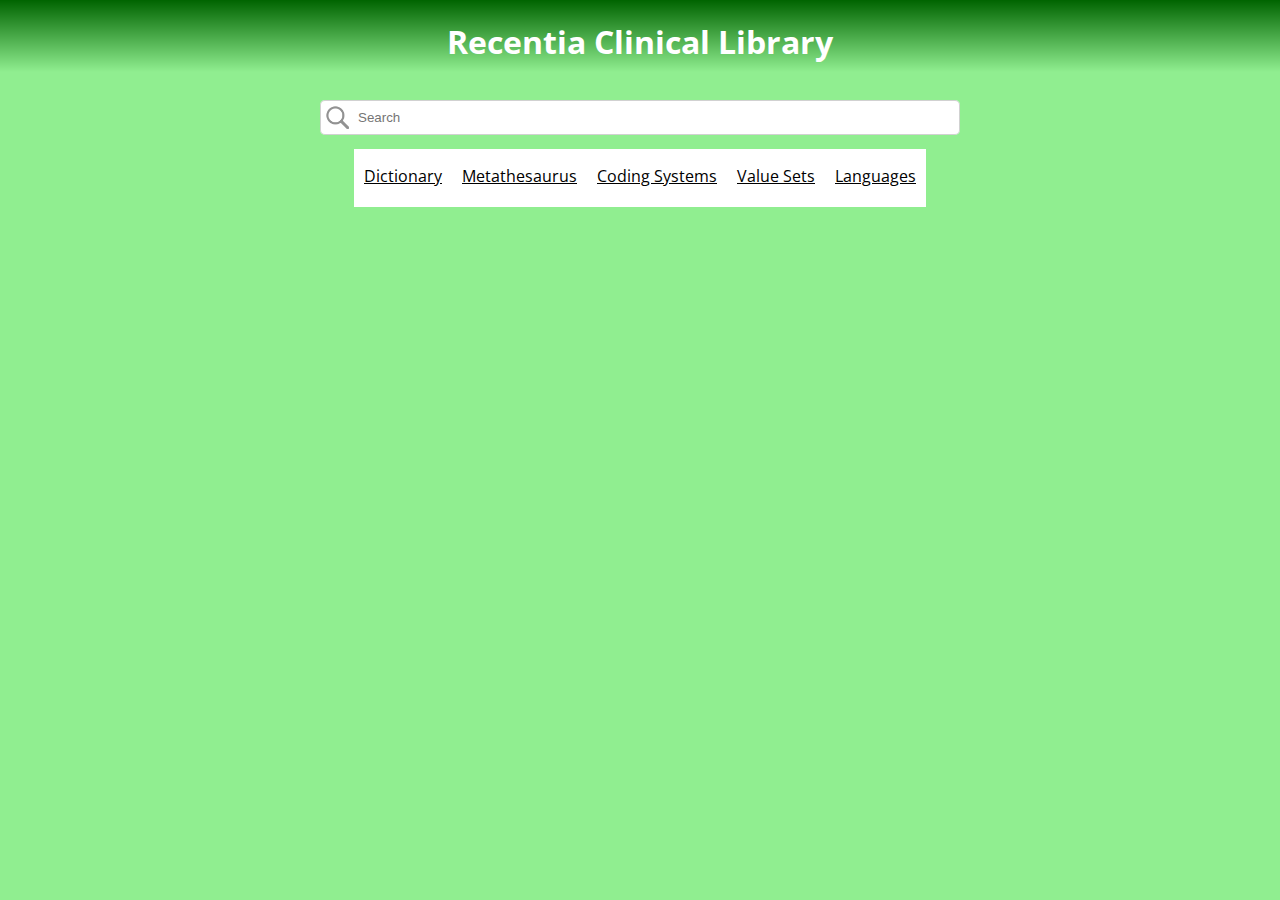
==== Recentia/index.html @ 88c42b9f "Sending Updates" ====
<!DOCTYPE html>
<html lang="en">
<head>
    <meta charset="UTF-8">
    <title>Recentia</title>
    <link rel="stylesheet" href="style.css">
    <link href="https://fonts.googleapis.com/css?family=Open+Sans" rel="stylesheet">
</head>
<body>

<div class="recentia_header">
    <h1>Recentia Clinical Library</h1>
</div>
<div class="recentia_search">
    <div class="recentia_search_wrapper">
        <!--<button type="submit" value="Search" class="search_button">-->
            <!--<img src="search_icon.png" alt="search_icon" id="search_img">-->
        <!--</button>-->
        <input type="text" placeholder="Search" id="search_bar">

    </div>


    <div class="recentia_search_wrapper">
        <div class="recentia_search_row">
            <div class="recentia_search_box"><a href="/">Dictionary</a></div>
            <div class="recentia_search_box"><a href="/">Metathesaurus</a></div>
            <div class="recentia_search_box"><a href="/">Coding Systems</a></div>
            <div class="recentia_search_box"><a href="/">Value Sets</a></div>
            <div class="recentia_search_box"><a href="/">Languages</a></div>
        </div>
    </div>

</div>
</body>
</html>
---- Recentia/style.css ----
/* General */
body, html {
    margin: 0;
    background-color: lightgreen;
}

h1, a {
    font-family: "Open Sans", sans-serif;
}

/* Header */

h1 {
    color: white;
    margin-top: 0;
    padding: 20px;
}

.recentia_header {
    text-align: center;
    height: 90px;

    margin-bottom: 10px;
    background-image: linear-gradient(rgba(0, 100, 0, 1), rgba(0, 100, 0, 0) 80%);
}

/* Search online */

/* Search Bar */
.recentia_search_wrapper {
    display: flex;
    justify-content: center;
}

#search_bar {
    -webkit-appearance: none;
    height: 33px;
    width: 100%;
    /*border: 1px #d1d1d1 solid;*/
    border: none;
    padding-left: 38px;
    box-shadow: inset 0px 0px 0px 1px #d1d1d1;
    background-image: url(search_icon.png);
    background-repeat: no-repeat;
    background-size: 34px;
    border-radius: 5px;
}

.search_button {
    -webkit-appearance: none;
    /*background: -webkit-linear-gradient(rgb(221, 221, 221) 50%, rgb(204, 204, 204));*/
    border: none;
    /*box-shadow: inset 0px 0px 0px 1px #d1d1d1;*/
    height: 33px;
    margin-left: -1px;
}

#search_img {
    width: 25px;
}

/* Search Row */
.recentia_search_wrapper {
    height: 35px;
    width: 50%;
    margin: auto auto 30px auto;
    /*position: fixed;*/
    /*top: 0;*/
    /*left: 0;*/
    /*background-color: #d69f9f;*/
    display: flex;
    /*justify-content: space-between;*/
    align-items: center;
    /*padding: 0 20px;*/
    box-sizing: border-box;
    z-index: 90;
}

.recentia_search_row {
    margin: 0;
    padding: 0;
    list-style: none;
    display: flex;
    flex-flow: row;
    align-items: center;
    height: 100%;
}

.recentia_search_box {

    margin: 0;
    display: block;
    box-sizing: border-box;
    height: 100%;
    width: auto;
    align-items: center;
}

.recentia_search_box a {
    color: black;
    background-color: white;
    height: 100%;
    padding: 16px 10px;
    border-bottom: 4px solid transparent;
}

.recentia_search_box a:hover,
.recentia_search_box a:active,
.recentia_search_box a.active {
    background-color: gray;
    border-bottom: 4px solid #40A4C8;
    color: black;
}
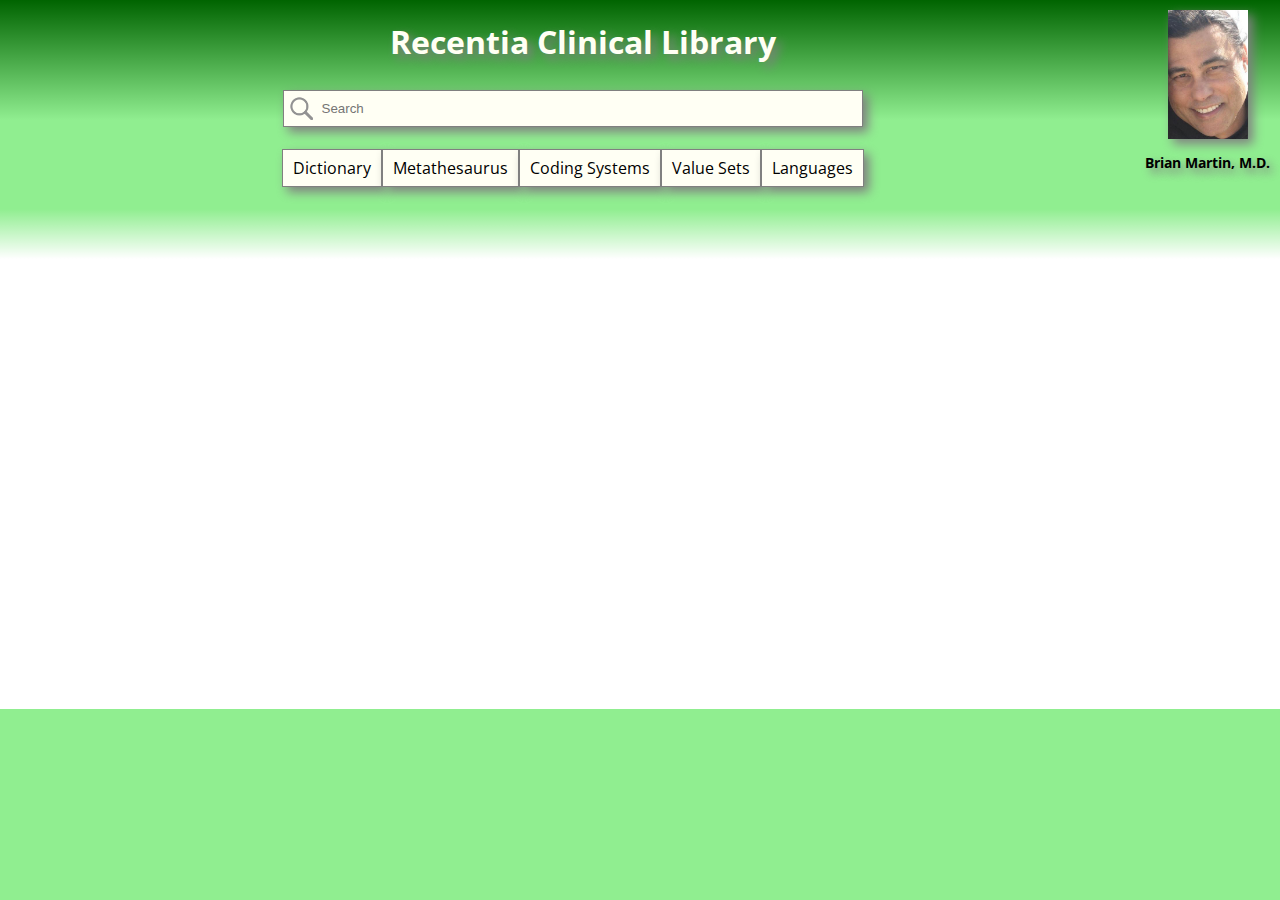
==== commit a3ee530e: "Sending Reticina updates" ====
--- a/Recentia/index.html
+++ b/Recentia/index.html
@@ -8,19 +8,21 @@
 </head>
 <body>
 
+
+<div class="profile">
+    <img class="profile_pic" src="martin.jpg"/>
+    <p class="profile_name">Brian Martin, M.D.</p>
+</div>
+
+
 <div class="recentia_header">
     <h1>Recentia Clinical Library</h1>
+
 </div>
 <div class="recentia_search">
     <div class="recentia_search_wrapper">
-        <!--<button type="submit" value="Search" class="search_button">-->
-            <!--<img src="search_icon.png" alt="search_icon" id="search_img">-->
-        <!--</button>-->
         <input type="text" placeholder="Search" id="search_bar">
-
     </div>
-
-
     <div class="recentia_search_wrapper">
         <div class="recentia_search_row">
             <div class="recentia_search_box"><a href="/">Dictionary</a></div>
@@ -30,6 +32,9 @@
             <div class="recentia_search_box"><a href="/">Languages</a></div>
         </div>
     </div>
+    <div class="after_wrapper">
+
+    </div>
 
 </div>
 </body>
--- a/Recentia/style.css
+++ b/Recentia/style.css
@@ -4,53 +4,73 @@
     background-color: lightgreen;
 }
 
-h1, a {
+h1, a, p {
     font-family: "Open Sans", sans-serif;
+    text-decoration: none;
+}
+
+/* Profile */
+.profile {
+    float: right;
+    text-align: justify;
+    width: 125px;
+    margin-right: 10px;
+    margin-top: 10px;
+
+}
+
+.profile_pic {
+    display: block;
+    width: 80px;
+    margin: auto;
+    box-shadow: 5px 5px 10px grey;
+}
+
+.profile p {
+    font-size: 14px;
+    font-weight: bold;
+    text-shadow: 5px 5px 10px grey;
 }
 
 /* Header */
 
 h1 {
-    color: white;
+    color: #fffff4;
     margin-top: 0;
     padding: 20px;
 }
 
 .recentia_header {
     text-align: center;
-    height: 90px;
-
+    height: 120px;
+    /*margin-top: -89px;*/
     margin-bottom: 10px;
-    background-image: linear-gradient(rgba(0, 100, 0, 1), rgba(0, 100, 0, 0) 80%);
+    text-shadow: 5px 5px 10px grey;
+    background-image: linear-gradient(rgba(0, 100, 0, 1), rgba(0, 100, 0, 0) 100%);
 }
 
-/* Search online */
+/* Search Bar */
 
-/* Search Bar */
-.recentia_search_wrapper {
-    display: flex;
-    justify-content: center;
+.recentia_search {
+    margin-top: -40px;
 }
 
 #search_bar {
     -webkit-appearance: none;
     height: 33px;
-    width: 100%;
-    /*border: 1px #d1d1d1 solid;*/
-    border: none;
+    width: 538px;
     padding-left: 38px;
-    box-shadow: inset 0px 0px 0px 1px #d1d1d1;
+    border: 1.5px gray solid;
+    box-shadow: 5px 5px 10px grey;
     background-image: url(search_icon.png);
     background-repeat: no-repeat;
     background-size: 34px;
-    border-radius: 5px;
+    background-color: #fffff4;
 }
 
 .search_button {
     -webkit-appearance: none;
-    /*background: -webkit-linear-gradient(rgb(221, 221, 221) 50%, rgb(204, 204, 204));*/
     border: none;
-    /*box-shadow: inset 0px 0px 0px 1px #d1d1d1;*/
     height: 33px;
     margin-left: -1px;
 }
@@ -61,19 +81,10 @@
 
 /* Search Row */
 .recentia_search_wrapper {
-    height: 35px;
     width: 50%;
     margin: auto auto 30px auto;
-    /*position: fixed;*/
-    /*top: 0;*/
-    /*left: 0;*/
-    /*background-color: #d69f9f;*/
     display: flex;
-    /*justify-content: space-between;*/
-    align-items: center;
-    /*padding: 0 20px;*/
-    box-sizing: border-box;
-    z-index: 90;
+    justify-content: center;
 }
 
 .recentia_search_row {
@@ -87,7 +98,6 @@
 }
 
 .recentia_search_box {
-
     margin: 0;
     display: block;
     box-sizing: border-box;
@@ -98,16 +108,23 @@
 
 .recentia_search_box a {
     color: black;
-    background-color: white;
     height: 100%;
-    padding: 16px 10px;
-    border-bottom: 4px solid transparent;
+    padding: 7px 10px;
+    border: 1.5px gray solid;
+    box-shadow: 5px 5px 10px grey;
+    background-color: #fffff4;
+
 }
 
 .recentia_search_box a:hover,
 .recentia_search_box a:active,
 .recentia_search_box a.active {
-    background-color: gray;
-    border-bottom: 4px solid #40A4C8;
+    background-color: #d1d1d1;
     color: black;
+}
+
+.after_wrapper {
+    width: 100%;
+    height: 500px;
+    background-image: linear-gradient(rgba(0, 0, 0, 0), rgba(255, 255, 255, 1) 10%);
 }